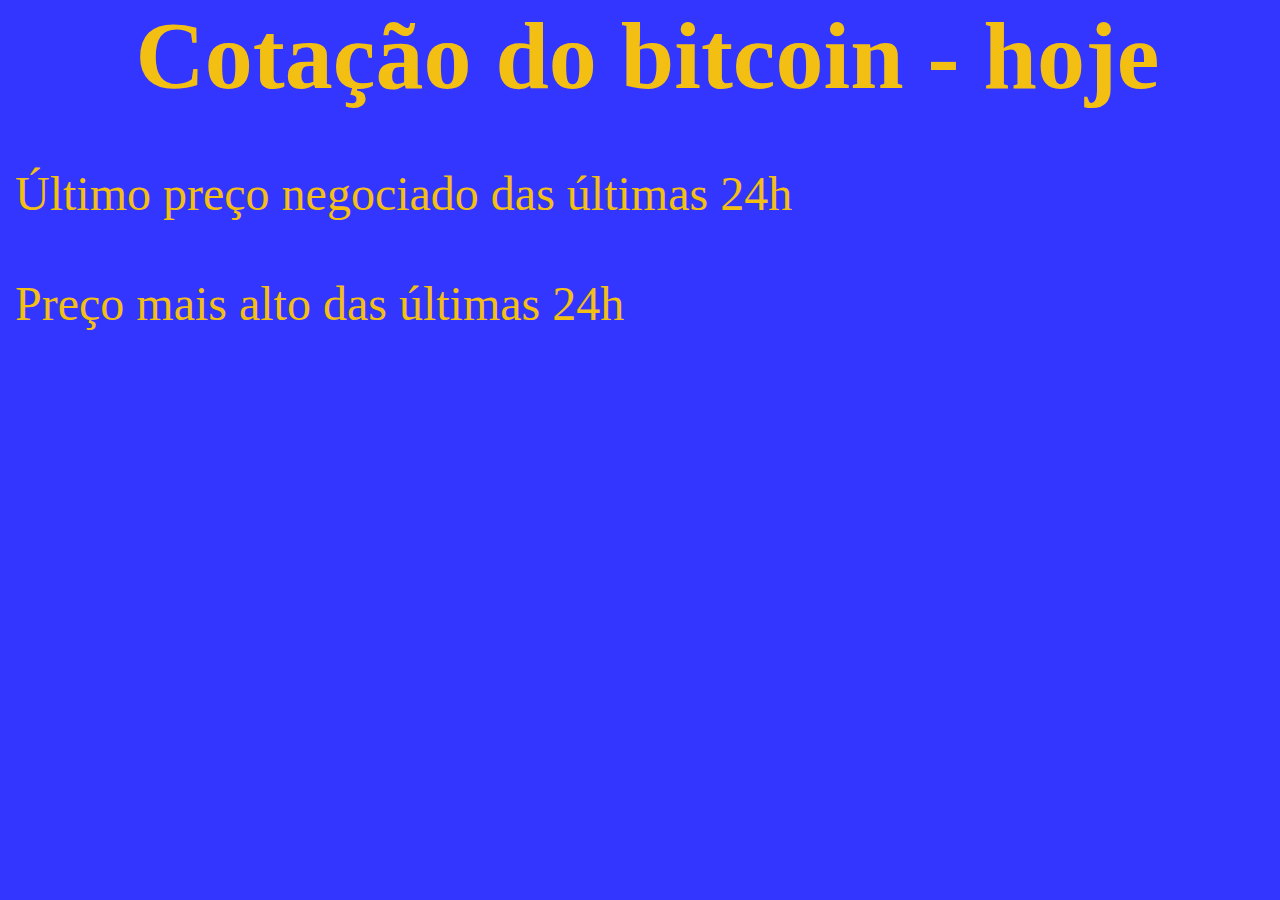
==== API/index.html @ 96589888 "adiciona API e atualiza arquivos" ====
<!DOCTYPE html>
<html lang="en">
<head>
    <meta charset="UTF-8">
    <meta http-equiv="X-UA-Compatible" content="IE=edge">
    <meta name="viewport" content="width=device-width, initial-scale=1.0">
    
    <link rel="stylesheet" href="style.css">
    <link rel="icon" href="img/bitcoin.png">
    
    <title>API</title>

</head>
<body>
    <h1>Cotação do bitcoin - hoje</h1><br>
    <table id="mocha">Último preço negociado das últimas 24h</table><br>
    <table id="tabela">Preço mais alto das últimas 24h</table>
    <script src="main.js"></script>
</body>
</html>
---- API/style.css ----
:root{
   --amarelo: #f3bf13;
   --azul: #3336ff;
}

*{
    margin:0;
    padding:0;
    box-sizing: border-box;
}

/*elementos base*/
body{
    background: var(--azul);
    font-family: cursive;
    color: var(--amarelo);
    font-size: 48px;
    margin-left: 15px;
}

h1{
    text-align: center;
}
  
#tabela{
    text-align: center;
}

#mocha{
    text-align: right;
}
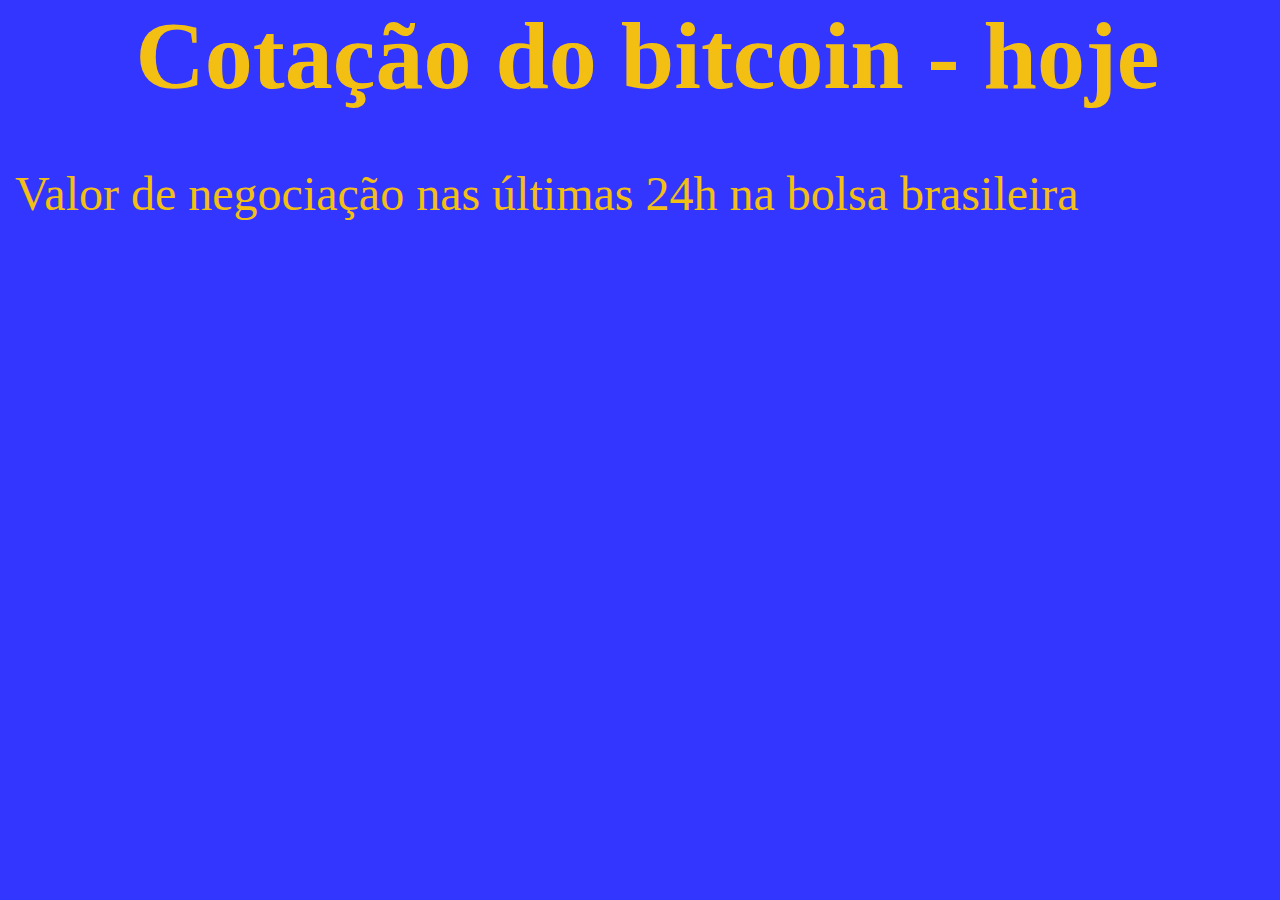
==== commit d6ca9cbd: "adiciona api e atualiza icone linkedin" ====
--- a/API/index.html
+++ b/API/index.html
@@ -13,8 +13,7 @@
 </head>
 <body>
     <h1>Cotação do bitcoin - hoje</h1><br>
-    <table id="mocha">Último preço negociado das últimas 24h</table><br>
-    <table id="tabela">Preço mais alto das últimas 24h</table>
+    <table id="mocha">Valor de negociação nas últimas 24h na bolsa brasileira</table>
     <script src="main.js"></script>
 </body>
 </html>